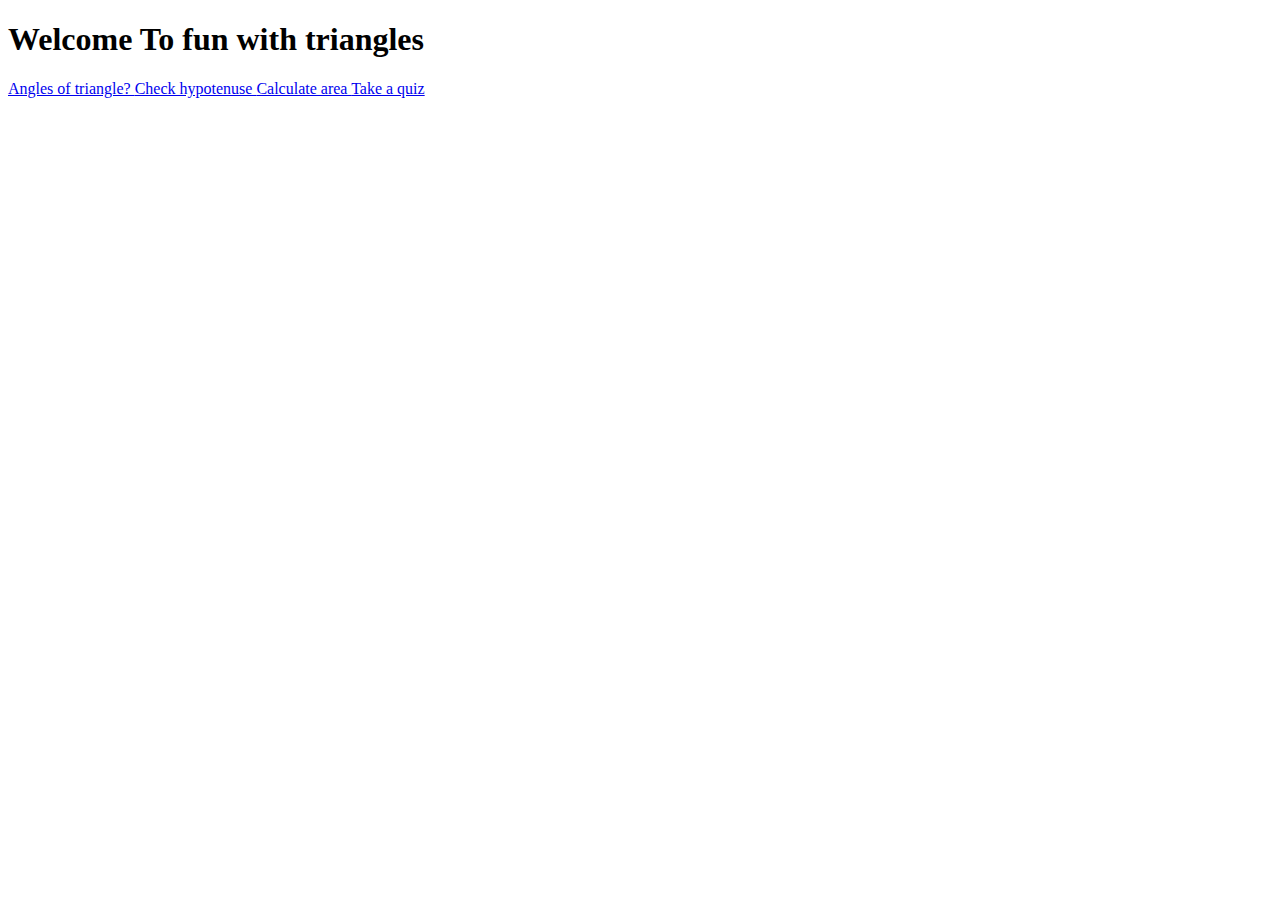
==== index.html @ 291d328f "Initial commit adding html files" ====
<!DOCTYPE html>
<html lang="en">
<head>
    <meta charset="UTF-8">
    <meta http-equiv="X-UA-Compatible" content="IE=edge">
    <meta name="viewport" content="width=device-width, initial-scale=1.0">
    <title>Fun with triangles | Home</title>
</head>
<body>
    

    <h1>Welcome To fun with triangles</h1>

    <a class="link" href="./angels-of-triangle.html">Angles of triangle? </a>
    <a class="link" href="./hypotenuse.html">Check hypotenuse </a>
    <a class="link" href="/">Calculate area </a>
    <a class="link" href="/">Take a quiz</a>
   


</body>
</html>
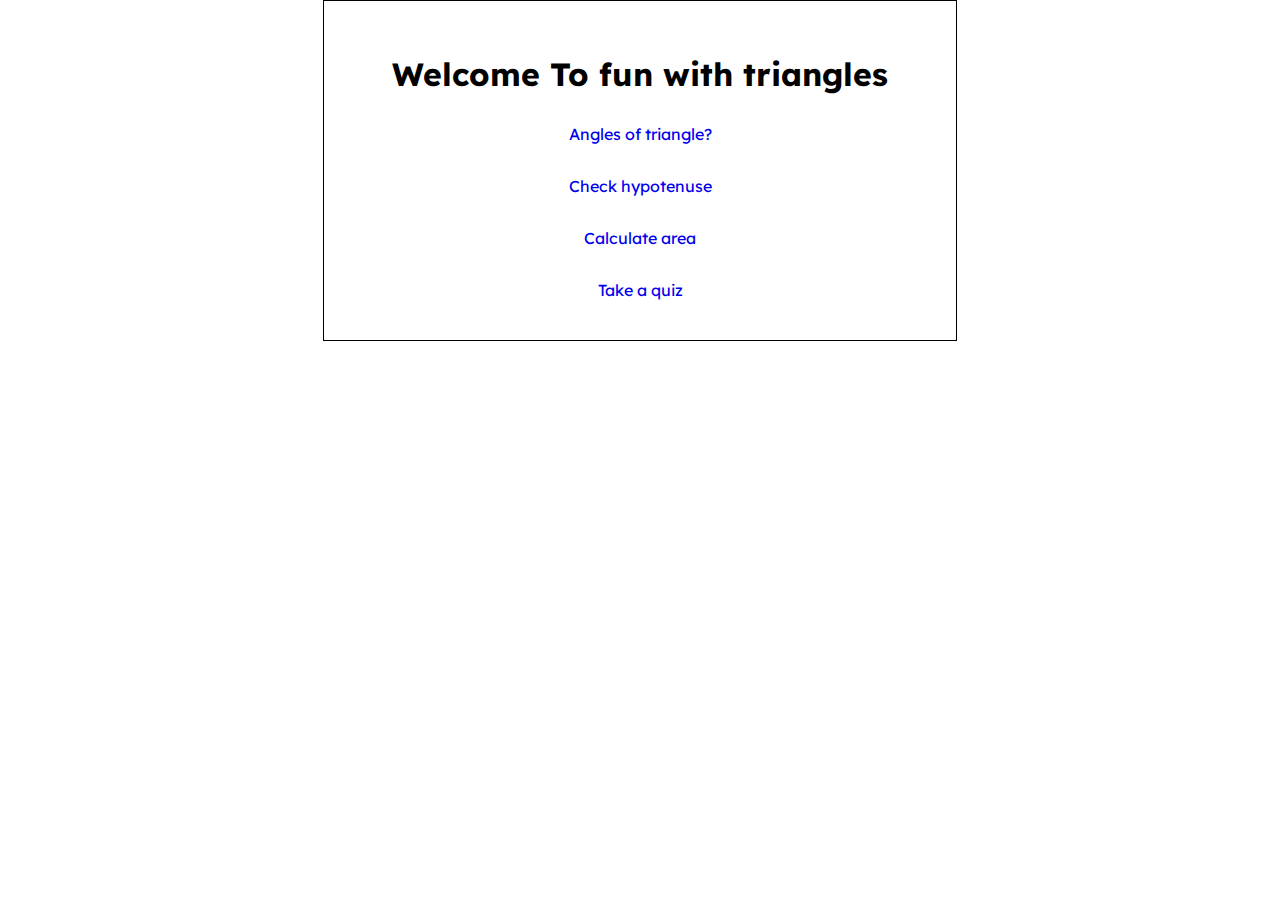
==== commit 317b4cc5: "style : added css" ====
--- a/index.html
+++ b/index.html
@@ -5,16 +5,22 @@
     <meta http-equiv="X-UA-Compatible" content="IE=edge">
     <meta name="viewport" content="width=device-width, initial-scale=1.0">
     <title>Fun with triangles | Home</title>
+    <link rel="stylesheet" href="./style.css">
 </head>
 <body>
     
+    <div id="container">
+        <h1>Welcome To fun with triangles</h1>
 
-    <h1>Welcome To fun with triangles</h1>
+        <a class="link" href="./angels-of-triangle.html">Angles of triangle? </a>
+        <a class="link" href="./hypotenuse.html">Check hypotenuse </a>
+        
+        <a class="link" href="./area.html">Calculate area </a>
+        <a class="link" href="/quiz.html">Take a quiz</a>
 
-    <a class="link" href="./angels-of-triangle.html">Angles of triangle? </a>
-    <a class="link" href="./hypotenuse.html">Check hypotenuse </a>
-    <a class="link" href="/">Calculate area </a>
-    <a class="link" href="/">Take a quiz</a>
+    </div>
+
+    
    
 
 
--- a/style.css
+++ b/style.css
@@ -0,0 +1,58 @@
+@import url('https://fonts.googleapis.com/css2?family=Lexend:wght@500&display=swap');
+
+body{
+    margin: 0;
+    font-family: 'Lexend', sans-serif;
+}
+
+#container{
+
+   
+    max-width: 600px;
+    margin: auto;
+    margin: auto;
+    padding: 2rem 1rem;
+    text-align: center;
+    border: solid 1px;
+}
+
+div{
+    display: block;
+    margin: auto;
+    margin-top: 0.5rem;
+    padding: 0.5rem;
+    text-align: center;
+}
+
+
+button{
+    display: block;
+    margin: auto;
+    margin-top: 2rem;
+    padding: 0.5rem;
+}
+
+input{
+    margin: auto;
+    margin-top: 0.5rem;
+    padding: 0.5rem;
+}
+
+label{
+   
+    margin: auto;
+    margin-top: 0.5rem;
+    padding: 0.5rem;
+    text-align: center;
+}
+
+
+a{
+    display: block;
+    margin: auto;
+    margin-top: 1rem;
+    text-align: center;
+    text-decoration: none;
+    padding: 0.5rem 0.5rem;
+    
+}